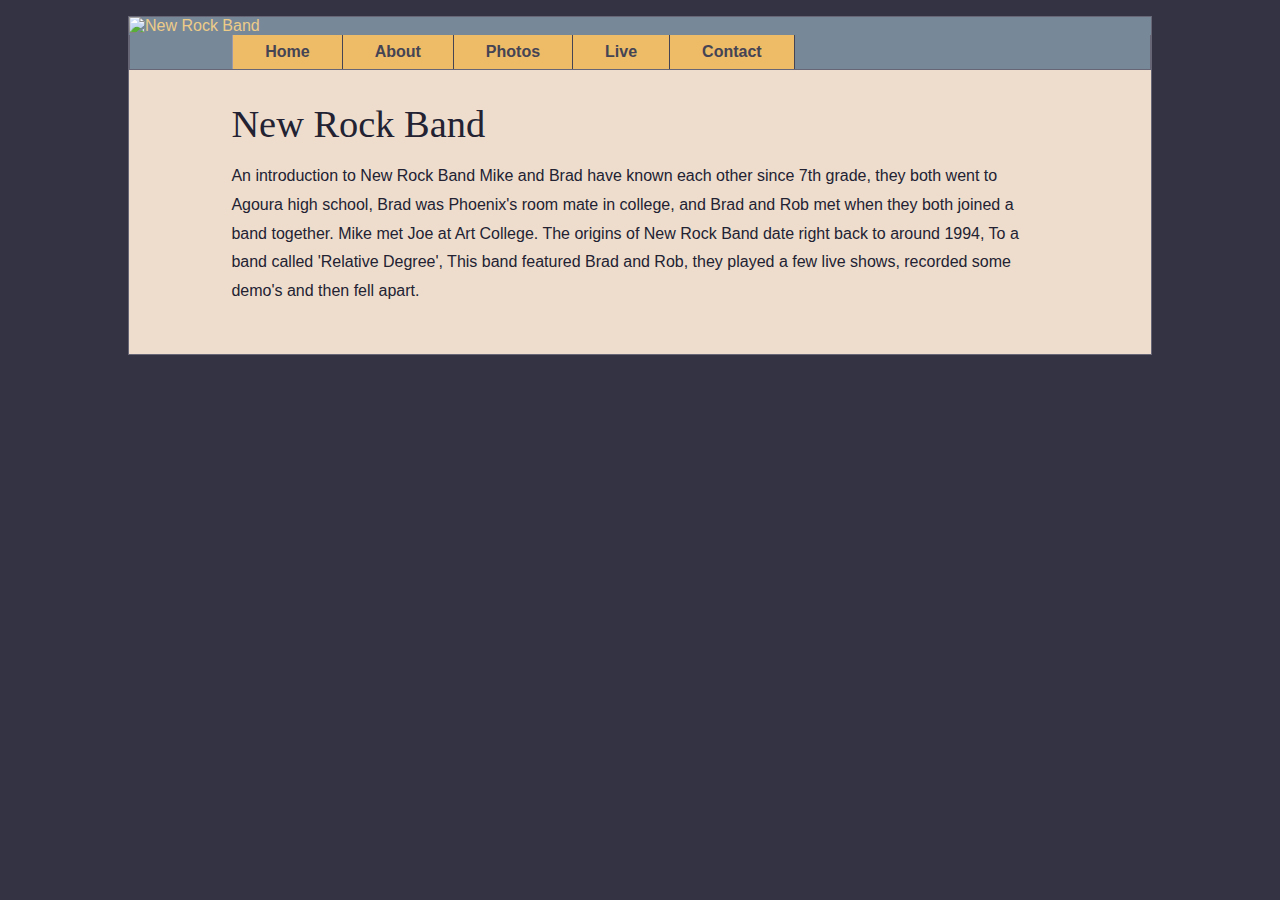
==== Project 1/Code/about.html @ f0093af4 "update" ====
<!DOCTYPE html>
<html lang="en">
<head>
   <meta charset="utf-8" />
   <title>New Rock Band</title>
   <script src="scripts/modernizr-custom.js"></script>
   <link rel="stylesheet" media="screen" href="styles/basic.css" />
</head>
<body>
   <header>
        <img src="images/logo.gif" alt="New Rock Band" />
       <nav>
	  <ul>
	     <li><a href="index.html">Home</a></li>
	     <li><a href="about.html">About</a></li>
	     <li><a href="photos.html">Photos</a></li>
	     <li><a href="live.html">Live</a></li>
	     <li><a href="contact.html">Contact</a></li>
          </ul>
       </nav>
   </header>
   <article>
       <h1>New Rock Band</h1>
       <p>An introduction to New Rock Band Mike and Brad have known each other since 7th grade, they both went to Agoura high school, Brad was Phoenix's room mate in college, and Brad and Rob met when they both joined a band together. Mike met Joe at Art College. The origins of New Rock Band date right back to around 1994, To a band called 'Relative Degree', This band featured Brad and Rob, they played a few live shows, recorded some demo's and then fell apart.</p>
   </article>
   <script src="scripts/global.js"></script>
</body>
</html>
---- Project 1/Code/styles/basic.css ----
@import url(layout.css);
@import url(color.css);
@import url(typography.css);
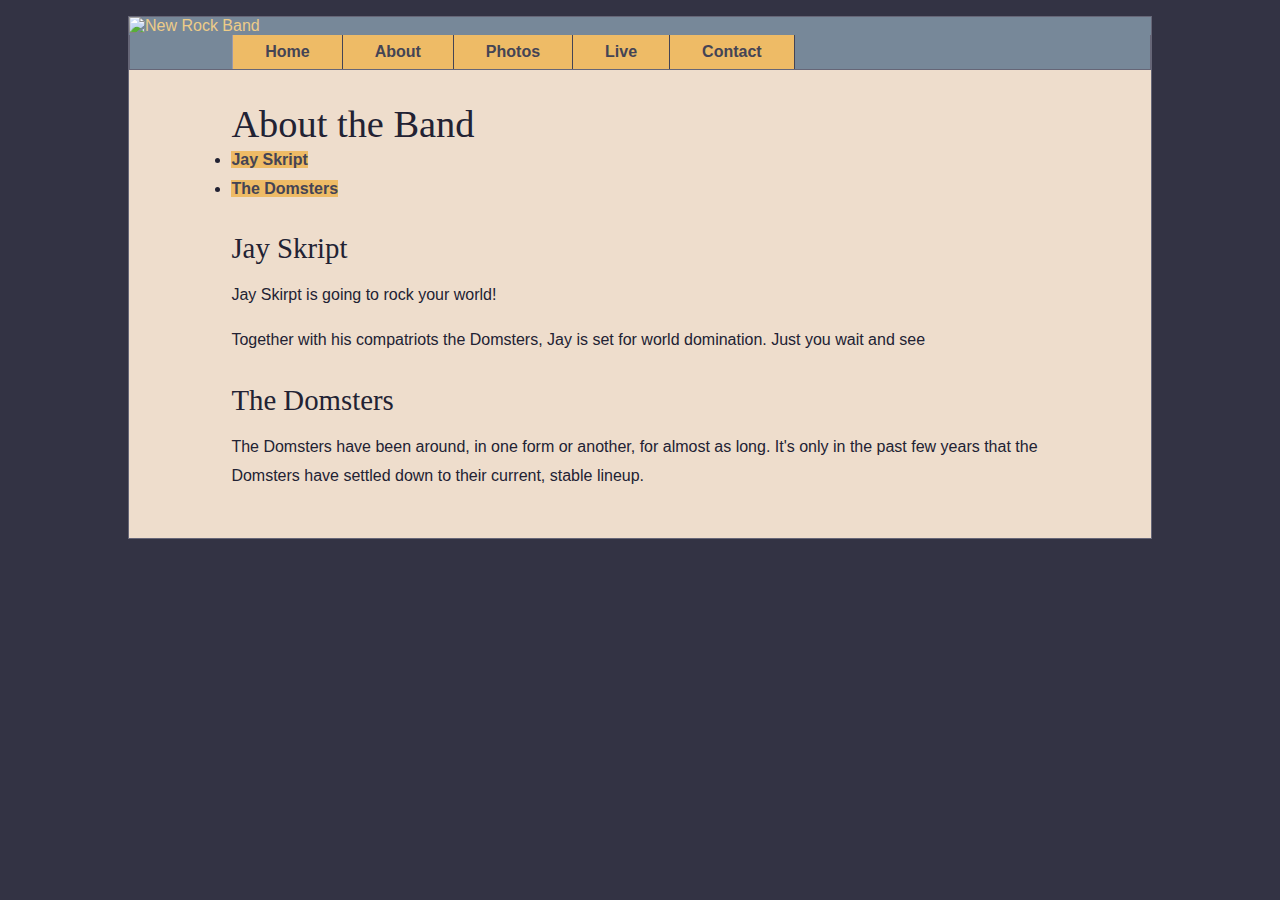
==== commit e2699ea0: "update" ====
--- a/Project 1/Code/about.html
+++ b/Project 1/Code/about.html
@@ -20,8 +20,26 @@
        </nav>
    </header>
    <article>
-       <h1>New Rock Band</h1>
-       <p>An introduction to New Rock Band Mike and Brad have known each other since 7th grade, they both went to Agoura high school, Brad was Phoenix's room mate in college, and Brad and Rob met when they both joined a band together. Mike met Joe at Art College. The origins of New Rock Band date right back to around 1994, To a band called 'Relative Degree', This band featured Brad and Rob, they played a few live shows, recorded some demo's and then fell apart.</p>
+       <h1>About the Band</h1>
+       <nav>
+          <ul>
+            <li><a href="#jay">Jay Skript</a></li>
+            <li><a href="#domsters">The Domsters</a></li>
+          </ul>
+       </nav>
+       <section id="jay">
+          <h2>Jay Skript</h2>
+            <p>Jay Skirpt is going to rock your world!</p>
+            <p>Together with his compatriots the Domsters,
+           Jay is set for world domination. Just you wait and see</p> 
+       </section>
+       <section id="domsters">
+          <h2>The Domsters</h2>
+            <p>The Domsters have been around, in one form or another,
+            for almost as long. It's only in the past few years that the Domsters
+            have settled down to their current, stable lineup.
+            </p> 
+       </section>
    </article>
    <script src="scripts/global.js"></script>
 </body>
